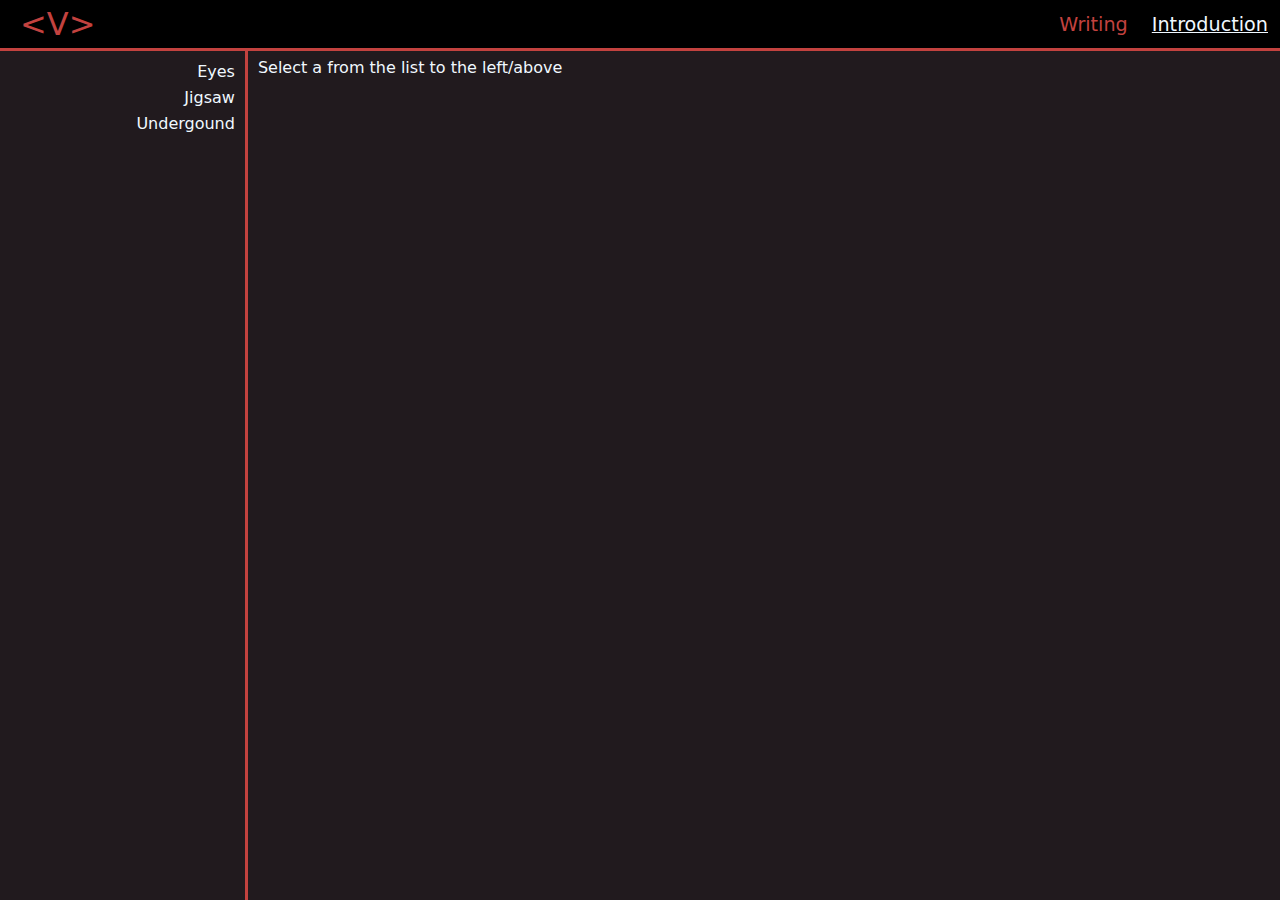
==== writing.html @ 626cd650 "Refactored and adding writing page" ====
<!DOCTYPE html>
<html lang="en">
    <head>
        <meta charset="UTF-8" />
        <meta name="viewport" content="width=device-width, initial-scale=1.0" />
        <link rel="stylesheet" href="./style/style.css" />
        <link rel="stylesheet" href="./style/writing.css" />
        <link
            rel="stylesheet"
            href="https://cdnjs.cloudflare.com/ajax/libs/font-awesome/6.5.2/css/all.min.css"
            integrity="sha512-SnH5WK+bZxgPHs44uWIX+LLJAJ9/2PkPKZ5QiAj6Ta86w+fsb2TkcmfRyVX3pBnMFcV7oQPJkl9QevSCWr3W6A=="
            crossorigin="anonymous"
            referrerpolicy="no-referrer"
        />
        <script
            src="https://code.jquery.com/jquery-3.7.1.js"
            integrity="sha256-eKhayi8LEQwp4NKxN+CfCh+3qOVUtJn3QNZ0TciWLP4="
            crossorigin="anonymous"
        ></script>
        <script defer src="./script/writing.js"></script>
        <title>Writing</title>
    </head>
    <body>
        <header>
            <span class="logo">&ltV&gt;</span>
            <nav>
                <span class="anchor selected">Writing</span>
                <a class="anchor" href="./index.html">Introduction</a>
            </nav>
        </header>

        <div id="container">
            <div id="list">
                <div class="story-label red">
                    <i class=" fa fa-eye"></i>
                    <p>Eyes</p>
                </div>
                <div class="story-label orange">
                    <i class=" fa fa-puzzle-piece"></i>
                    <p>Jigsaw</p>
                </div>
                <div class="story-label yellow">
                    <i class=" fa fa-ring"></i>
                    <p>Undergound</p>
                </div>
            </div>
            <div id="viewer">
                <h id="title">Select a from the list to the left/above</h>
                <div id="story"></div>
            </div>
        </div>
    </body>
</html>
---- style/style.css ----
:root {
    --black: #211A1E;
    --red: #c3423f;
    --orange: #E09546;
    --yellow: #FDE74C;
    --green: #9BC53D;
    --blue: #5BC0EB;
    --purple: #9952B7;
    --pink: #D26D9E;
    --white: #f0f8ff;
    --grey: #5b5e68;
}

html,
body {
    background: var(--black);
    color: var(--white);
    font-family: system-ui, -apple-system, BlinkMacSystemFont, 'Segoe UI', Roboto, Oxygen, Ubuntu, Cantarell, 'Open Sans', 'Helvetica Neue', sans-serif;
    margin: 0;
    padding: 0;
    height: 100%;
}

header {
    display: flex;
    position: fixed;
    flex-direction: row;
    justify-content: space-between;
    top: 0;
    left: 0;
    height: 3rem;
    border-bottom: var(--red) solid 3px;
    width: 100%;
    z-index: 100;
    background: black;
}



.logo {
    position: relative;
    display: flex;
    align-items: center;
    height: inherit;
    left: 20px;
    font-size: 2rem;
    color: var(--red);
    user-select: none;
}

nav {
    font-size: 1.2rem;
    position: relative;
    display: flex;
    flex-direction: row;
    flex-direction: row;
    right: 0;
    top: 0;
    height: inherit;
    align-items: center;
}

nav .anchor {
    display: flex;
    align-items: center;
    padding-inline: 0.75rem;
    color: var(--white);
    text-decoration: underline;
    text-decoration-color: var(--white);
    height: inherit;
}

nav .anchor:hover {
    color: var(--black);
    text-decoration: underline;
    text-decoration-color: var(--black);
    background-color: var(--red);
}

nav .anchor.selected {
    color: var(--red);
    text-decoration: none;
    text-decoration-color: var(--red);
}

nav .anchor.selected:hover {
    user-select: none;
    color: var(--red);
    background: var(--black);
    text-decoration: none;
    text-decoration-color: var(--red);
}

div.hero {
    display: flex;
    align-items: center;
    flex-direction: column;
}

div.hero .background {
    content: " ";
    display: block;
    height: calc(100% - 3rem);
    width: 100%;
    position: absolute;
    bottom: 0;
    z-index: 3;
    opacity: 1;
    background: url("https://images.unsplash.com/photo-1587620962725-abab7fe55159?q=80&w=1331&auto=format&fit=crop&ixlib=rb-4.0.3&ixid=M3wxMjA3fDB8MHxwaG90by1wYWdlfHx8fGVufDB8fHx8fA%3D%3D");
    z-index: 1;
    opacity: 0.1;
    background-size: cover;
}

div.hero .content {
    display: flex;
    height: calc(100% - 3rem);
    width: 50%;
    position: absolute;
    bottom: 0;
    z-index: 3;
    opacity: 1;
    justify-content: center;
    align-items: center;
    flex-direction: column;
}

div.hero .content p {
    width: 100%;
}

div.hero .content p.attribution {
    margin-left: 100%;
    font-style: italic;
}

span.monospace {
    font-family: monospace;
}
---- style/writing.css ----
:root {
    --black: #211A1E;
    --red: #c3423f;
    --orange: #E09546;
    --yellow: #FDE74C;
    --green: #9BC53D;
    --blue: #5BC0EB;
    --purple: #9952B7;
    --pink: #D26D9E;
    --white: #f0f8ff;
    --grey: #5b5e68;
}

.red {
    --color: var(--red);
}

.orange {
    --color: var(--orange);
}

.yellow {
    --color: var(--yellow);
}

.green {
    --color: var(--green);
}

.blue {
    --color: var(--blue);
}

.purple {
    --color: var(--purple);
}

.pink {
    --color: var(--pink)
}



div#container {
    position: absolute;
    height: calc(100% - 3rem);
    width: 100%;
    top: 3rem;
    display: flex;
    flex-direction: row;
}

div#container div#list {
    display: flex;
    flex-direction: column;
    align-items: center;
}

.story-label i {
    color: var(--color);
}

.story-label {
    width: 100%;
    display: flex;
    direction: row;
    justify-content: space-between;
    align-items: center;
    height: 1rem;
    padding: 5px;
    user-select: none;
}

.story-label:hover {
    color: var(--black);
    background: var(--color);
}

.story-label:hover i {
    color: var(--black);
}

div#container {
    width: 100%;
    overflow: hidden;
}

div#container div#list {
    width: 20%;
    padding: 10px;
}

div#container div#viewer {
    width: 90%;
    padding: 10px;
    border-left: var(--red) solid 3px;
    overflow: scroll;
}

@media screen and (max-width: 500px) {
    div#container {
        flex-direction: column;
        align-items: center;

    }

    div#container div#list {
        display: flex;
        flex-direction: row;
        padding: 0;
        width: 100%;
        padding: 0;
        overflow: scroll;
        padding-inline: 3px;
        min-height: max-content;
        max-width: 100%;
    }

    div#list::-webkit-scrollbar {
        display: none;
    }

    div#container div#viewer {
        border-left: none;
        border-top: var(--red) solid 3px;
        width: 95%;
        overflow: scroll;
        max-height: 95%;
        padding: 0;

    }

    .story-label {
        min-width: 9rem;
        scroll-behavior: smooth;
    }
}
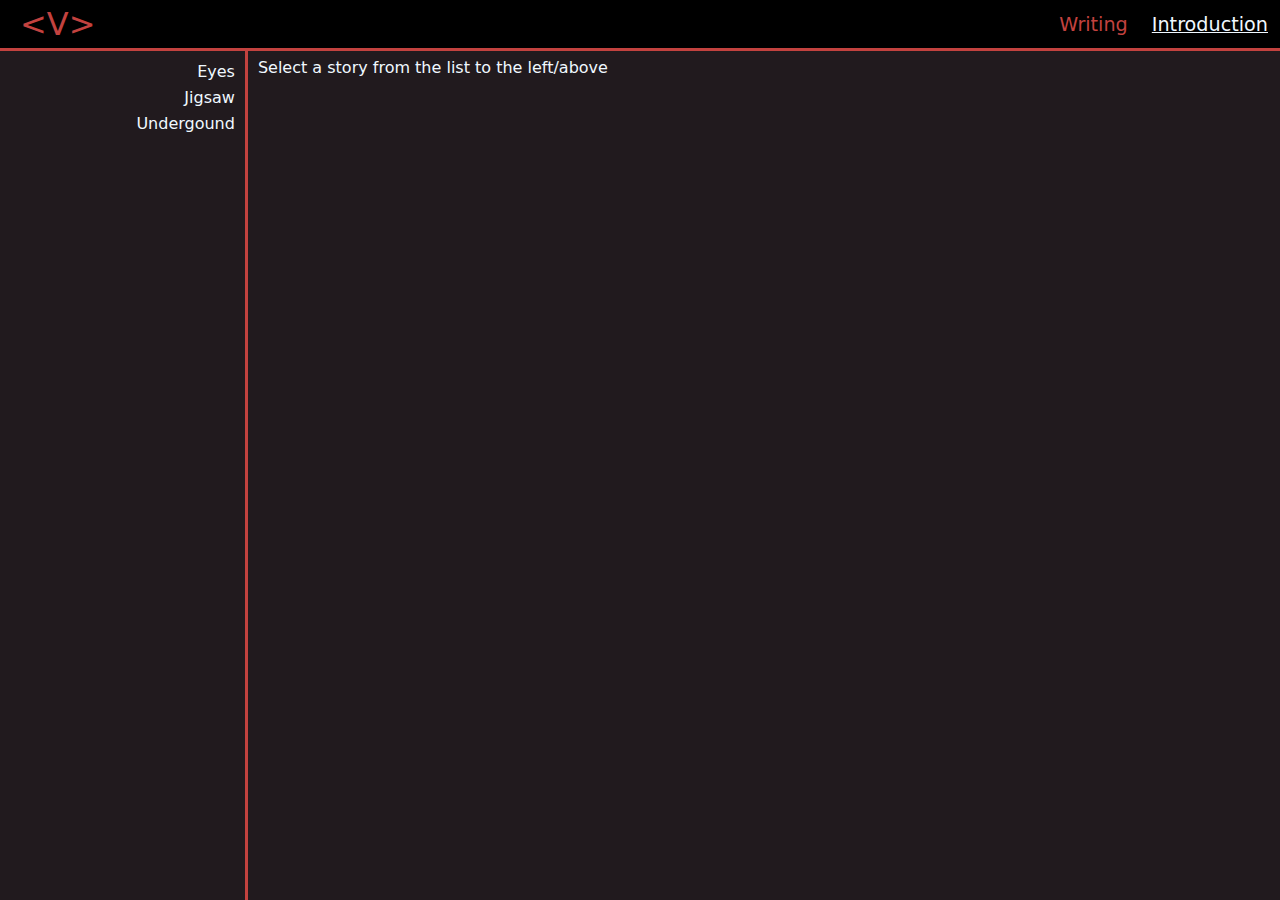
==== commit 046ec10e: "grammar check" ====
--- a/writing.html
+++ b/writing.html
@@ -45,7 +45,7 @@
                 </div>
             </div>
             <div id="viewer">
-                <h id="title">Select a from the list to the left/above</h>
+                <h id="title">Select a story from the list to the left/above</h>
                 <div id="story"></div>
             </div>
         </div>
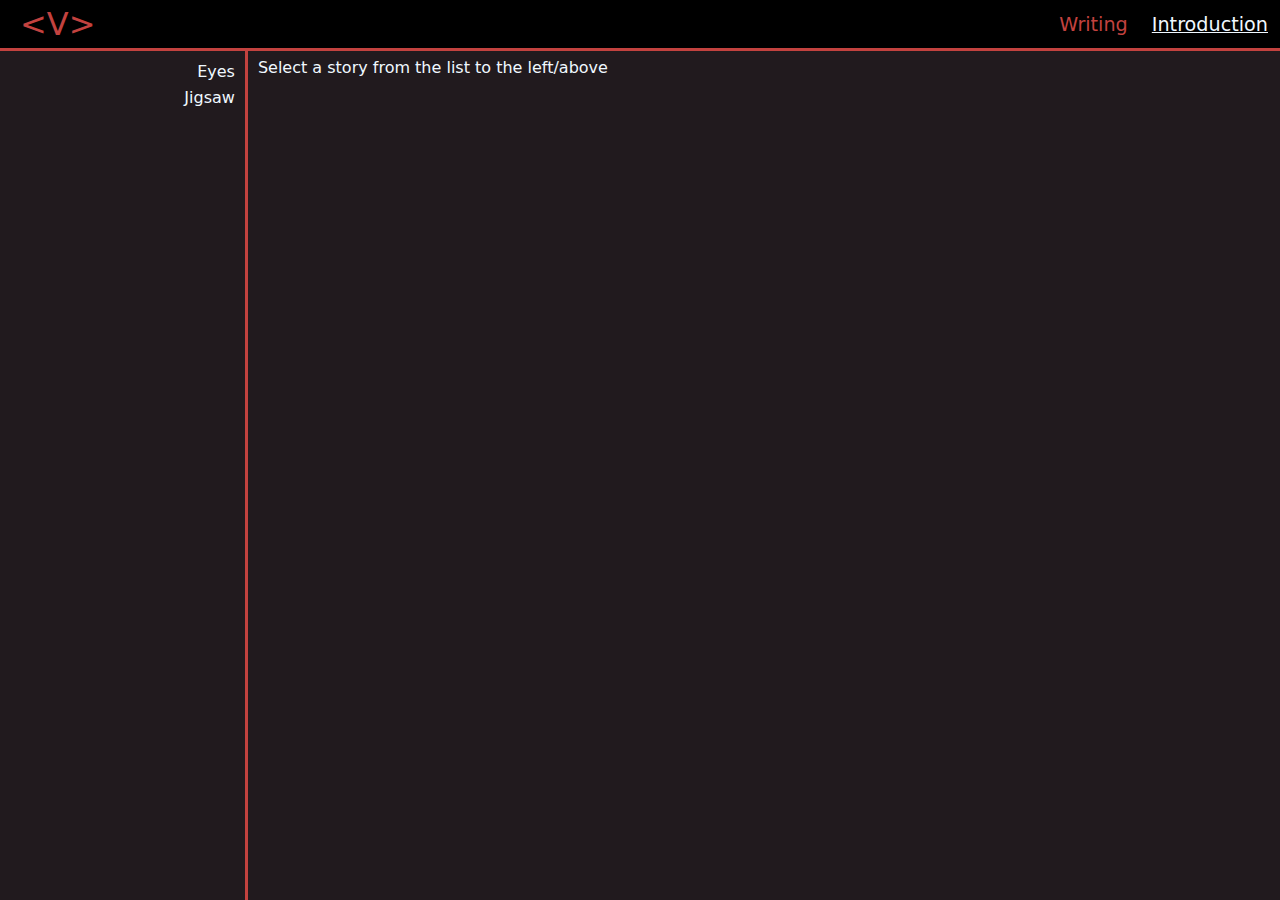
==== commit b317dbe5: "Removed Underground" ====
--- a/writing.html
+++ b/writing.html
@@ -39,10 +39,6 @@
                     <i class=" fa fa-puzzle-piece"></i>
                     <p>Jigsaw</p>
                 </div>
-                <div class="story-label yellow">
-                    <i class=" fa fa-ring"></i>
-                    <p>Undergound</p>
-                </div>
             </div>
             <div id="viewer">
                 <h id="title">Select a story from the list to the left/above</h>
